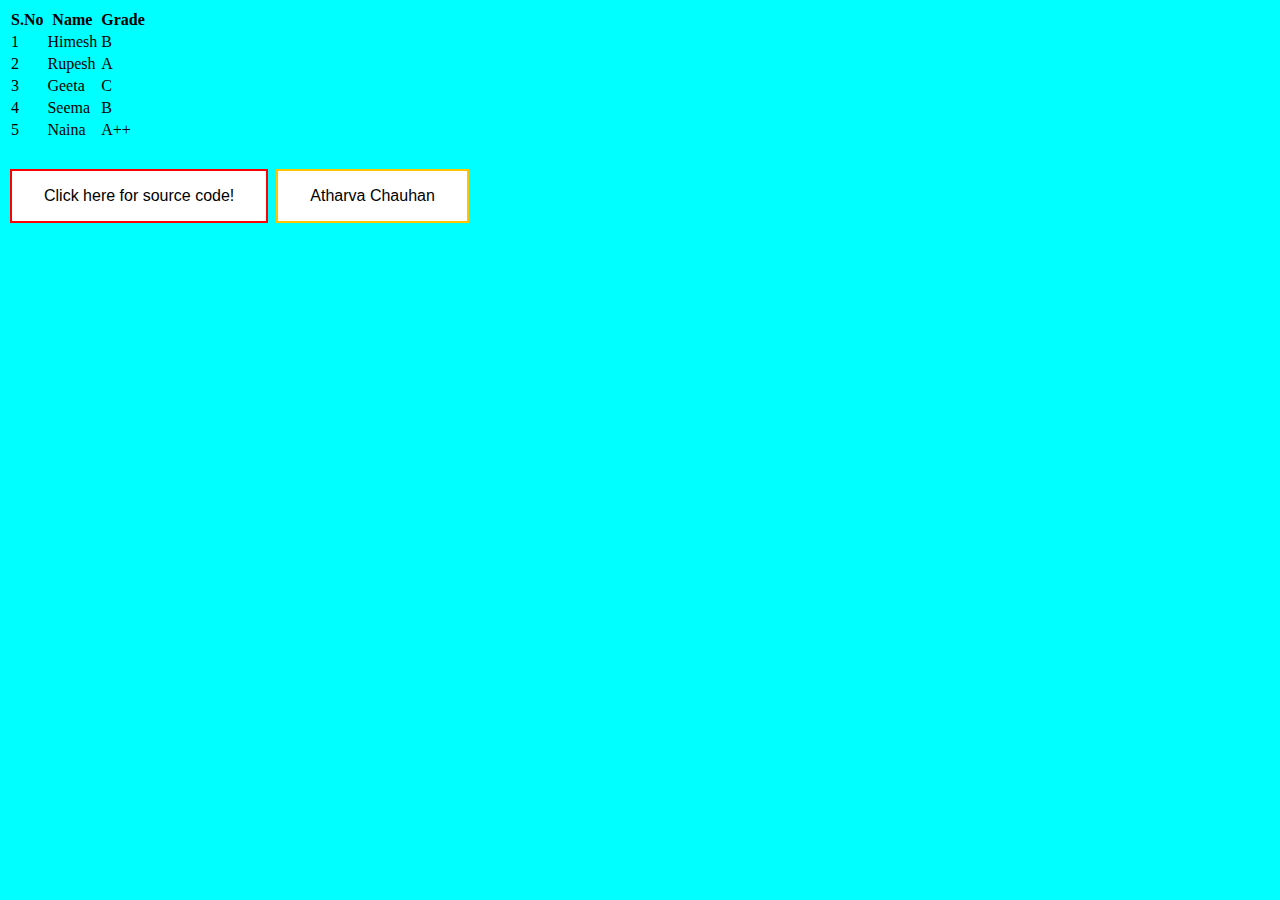
==== index.html @ 57a715f2 "Update and rename 25-2-21.html to index.html" ====
<!-- This Was Made By Atharva Chauhan On 25-2-21 !-->
<!DOCTYPE html>
<html lang="en">
<head>
    <meta charset="UTF-8">
    <meta http-equiv="X-UA-Compatible" content="IE=edge">
    <meta name="viewport" content="width=device-width, initial-scale=1.0">
    <link rel="stylesheet" href="style.css">
    <title>Table Assignment</title>
</head>
<body>
    <body bgcolor="cyan"></body>
    <table>
        <tr>
            <th>S.No</th> <th>Name</th> <th>Grade</th>
        </tr>
        <tr>
            <td>1</td> <td>Himesh</td> <td>B</td>
        </tr>
        <tr>
            <td>2</td> <td>Rupesh</td> <td>A</td>
        </tr>
        <tr>
            <td>3</td> <td>Geeta</td> <td>C</td>
        </tr>
        <tr>
            <td>4</td> <td>Seema</td> <td>B</td>
        </tr>
        <tr>
            <td>5</td> <td>Naina</td> <td>A++</td>
        </tr>
    </table>
    <a href="https://github.com/TAGISWILD/School-Assignments/blob/main/25-2-21.html"><button class="button button1">Click here for source code!</button></a>
    <a href="https://tagiswild.github.io"><button class="button button2">Atharva Chauhan</button></a>
</body>
</html>
---- style.css ----
.button {
    background-color: #ff0000; 
    border: none;
    color: white;
    padding: 16px 32px;
    text-align: center;
    text-decoration: none;
    display: inline-block;
    font-size: 16px;
    margin: 27px 2px;
    transition-duration: 0.9s;
    cursor: pointer;
}
.buttonO {
    background-color: #ff0000; 
    border: none;
    color: white;
    padding: 16px 32px;
    text-align: center;
    text-decoration: none;
    display: inline-block;
    font-size: 16px;
    margin: 27px 2px;
    transition-duration: 0.9s;
    cursor: pointer;
}
.button1 {
    background-color: white; 
    color: black; 
    border: 2px solid #ff0000;
}
.button1:hover {
    background-color: #ff0000;
    color: white;
}
.button2 {
    background-color: white; 
    color: black; 
    border: 2px solid #ffc400;
}

.button2:hover {
    background-color: #ffc400;
    color: white;
}
.button3 {
    background-color: white; 
    color: black; 
    border: 2px solid #ff00dd;
}
.button3:hover {
    background-color: #ff00dd;
    color: white;
}
.Company{
    text-align: center;
    background-color: rgba(0, 255, 0, 0.363);
    color: rgba(0, 255, 221, 0.274);
    font-size: 30px;
}
.Use{
    text-align: center;
    background-color:  rgba(0, 255, 0, 0.363);
    color: linear-gradient(red, yellow);
    font-size: 20px;
}
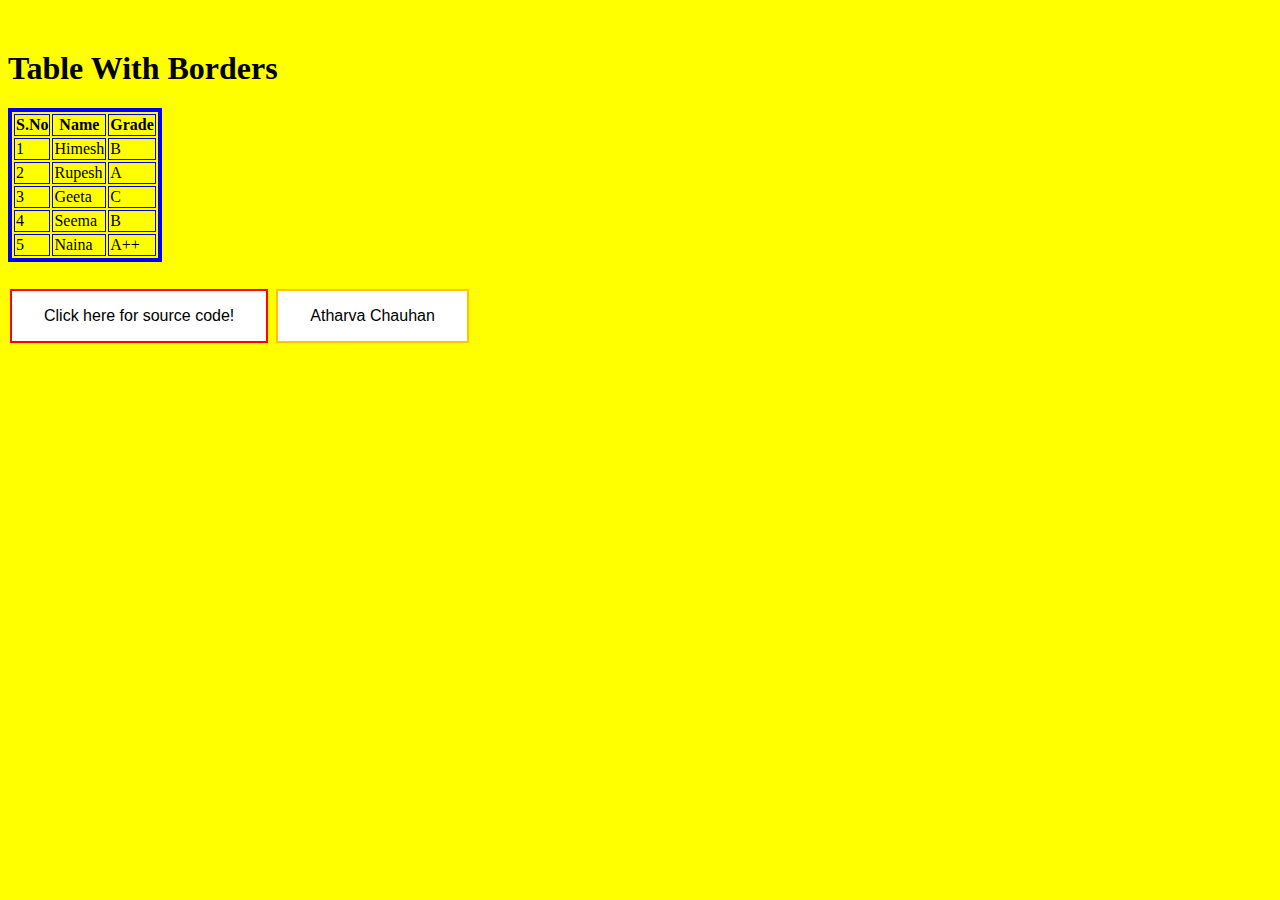
==== commit cb5d609b: "Added New Assignment" ====
--- a/index.html
+++ b/index.html
@@ -1,4 +1,4 @@
-<!-- This Was Made By Atharva Chauhan On 25-2-21 !-->
+<!--This Was Made By Atharva Chauhan On 19-3-21--!-->
 <!DOCTYPE html>
 <html lang="en">
 <head>
@@ -6,11 +6,11 @@
     <meta http-equiv="X-UA-Compatible" content="IE=edge">
     <meta name="viewport" content="width=device-width, initial-scale=1.0">
     <link rel="stylesheet" href="style.css">
-    <title>Table Assignment</title>
+    <title>Table With Borders</title>
 </head>
-<body>
-    <body bgcolor="cyan"></body>
-    <table>
+<body topmargin="50" bottommargin="50" bgcolor="yellow">
+    <h1>Table With Borders</h1>
+    <table border="4" Bordercolor=blue>
         <tr>
             <th>S.No</th> <th>Name</th> <th>Grade</th>
         </tr>
@@ -30,7 +30,7 @@
             <td>5</td> <td>Naina</td> <td>A++</td>
         </tr>
     </table>
-    <a href="https://github.com/TAGISWILD/School-Assignments/blob/main/25-2-21.html"><button class="button button1">Click here for source code!</button></a>
+    <a href="https://github.com/TAGISWILD/School-Assignments/blob/main/index.html"><button class="button button1">Click here for source code!</button></a>
     <a href="https://tagiswild.github.io"><button class="button button2">Atharva Chauhan</button></a>
 </body>
-</html>
+</html>